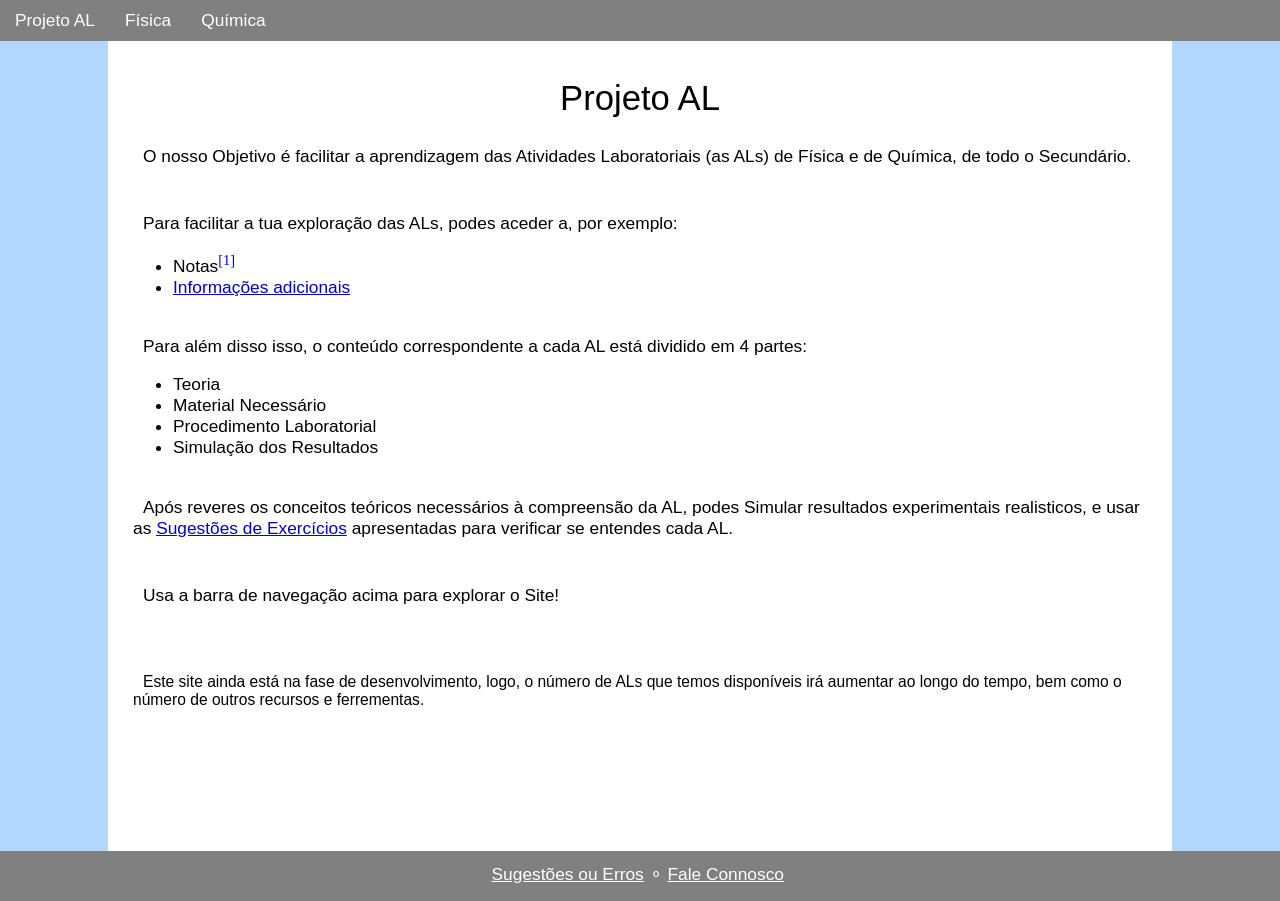
==== index.html @ 78594cc9 "Atualização da Página Inicial" ====
<!DOCTYPE html>
<html lang="pt">
<head>
    <meta charset="UTF-8">
    <meta name="viewport" content="width=device-width, initial-scale=1.0">
    <title>Projeto AL - Atividades Laboratoriais</title>
    
    <link rel="shortcut icon" href="Favicons/favicon.ico" type="image/x-icon">

    <link rel="icon" href="Favicons/favicon.png" sizes="32x32" type="image/png">
    
    <link rel="apple-touch-icon-precomposed" href="Favicons/apple-icon-152x152.png" type="image/png" sizes="152x152">
    <link rel="apple-touch-icon-precomposed" href="Favicons/apple-icon-120x120.png" type="image/png" sizes="120x120">
    
    <link rel="stylesheet" href="CSS/estilo.css">

    <script src="JS/w3-Html-Includes.js"></script>
    <script src="../../../JS/menu.js"></script>
    <script src="../../../JS/explicar.js"></script>
    
</head>
<body>
    <div incluir="Layout/navbar.html" class="header"></div>
    
    <main>
        <header>
            <h1>Projeto AL</h1>
        </header>
        
        <section>
            <div>
                <p>
                    O nosso Objetivo é facilitar a aprendizagem das Atividades
                    Laboratoriais (as ALs) de Física e de Química, de todo o
                    Secundário.
                </p>
            </div><br>
            <div>
                <p>
                    Para facilitar a tua exploração das ALs, podes aceder a, por
                    exemplo:
                </p>
                <ul>
                    <li>Notas<sup class="exp-contas" onclick="mostrarExpContas(1)">[1]</sup></li>
                    <p name="exp-contas" style="display: none;"><br><sup class="exp-contas" onclick="mostrarExpContas(1)">[1]</sup>Em
                        notas como estas irás veres pequenas explicações,
                        normalmente associadas aos cálculos ou deduções matemáticas.
                        Para a fechar clica de novo no [1].<br><br>
                    </p>
                    <li><span class="anchor" onclick="mostrarExtra('Informações-adicionais')">Informações adicionais</span></li>
                    <div id="Informações-adicionais" class="explicar" style="display: none;">
                        <button class="fechar" onclick="mostrarExtra('Informações-adicionais')">X</button>
                        <p>
                            Aqui vais encontrar Informações extra para te ajudar a
                            compreender uma determinada palavra, expressão,
                            instrumento de laboratório ou raciocínio científico.
                        </p><br>
                    </div>
                </ul><br>
                <p>
                    Para além disso isso, o conteúdo correspondente a cada
                    AL está dividido em 4 partes:
                </p>
                <ul>
                    <li>Teoria</li>
                    <li>Material Necessário</li>
                    <li>Procedimento Laboratorial</li>
                    <li>Simulação dos Resultados</li>
                </ul><br>
                <p>
                    Após reveres os conceitos teóricos necessários à compreensão
                    da AL, podes Simular resultados experimentais realisticos,
                    e usar as <span class="anchor" onclick="mostrarExtra('Sugestões-de-Exercícios')">Sugestões de Exercícios</span>
                    apresentadas para verificar se entendes cada AL.
                </p>
                <div id="Sugestões-de-Exercícios" class="explicar" style="display: none;">
                    <button class="fechar" onclick="mostrarExtra('Sugestões-de-Exercícios')">X</button>
                    <p>
                        Após te familiarizares com a interface da Simulação, podes
                        resolver os exercícos sugeridos.
                    </p>
                    <p>
                        Cada exercício irá indicar que valores podes usar para
                        chegar à sua resposta.
                    </p>
                    <p>
                        Os resultados aos exercícios estão sempre incluidos entre
                        os Resultados Experimentais apresentados.
                    </p><br>
                </div><br>
            </div>
            <div>
                <p>Usa a barra de navegação acima para explorar o Site!</p>
            </div><br><br>
            <div>
                <p class="nota">
                    Este site ainda está na fase de desenvolvimento, logo, o número de 
                    ALs que temos disponíveis irá aumentar ao longo do tempo, bem como
                    o número de outros recursos e ferrementas.
                </p>
            </div>
        </section>
    </main>

    <footer incluir='Layout/footer.html'></footer>

    <script>
        incluirHTML()
    </script>
</body>
</html>
---- CSS/estilo.css ----
body {
    background: rgba(0, 125, 255, 0.3);
    font-size: 13pt;
    font-family: "Trebuchet MS", Helvetica, sans-serif;
    /*font-family: "Comic Sans MS", cursive, sans-serif;*/
    margin: 0px;
}


header {
    text-align: center;
    padding-top: 5px;
}

@media not screen and (max-width: 600px) {
    main {
        background: white;
        margin-right: calc(10vw - (100vw - 100%) - 20px);
        margin-left: calc(10vw - 20px);
        padding: 10px 20px 10px 20px;
        width: 80vw;
        max-width: 1500px;
        min-height: calc(100vh - 10px - 10px - 40px - 50px);
    }
}
@media screen and (max-width: 600px) {
    main {
        background: white;
        margin: auto;
        padding: 10px 20px 10px 20px;
        width: 80%;
        min-height: calc(100vh - 10px - 10px - 40px - 50px);
    }
}

a {
    text-decoration: underline;
    color: rgb(0, 0, 200);
}
a:hover {
    text-decoration: none;
}


p {
    text-indent: 10px;
    margin-top: 0px;
    margin-bottom: 15px;
}



p.contas {
    line-height: 180%;
    font-size: 110%;
    text-indent: 0px;
    white-space: nowrap;
    font-family: serif;
}


u.simples {
    text-decoration: underline dotted gray;
}


i.ex {
    font-size: 90%;
}


h1 {
    font-weight: 500;
}

h1.disciplina {
    margin-bottom: 0px;
}


h2.ano {
    margin-top: 0px;
}


h3 {
    text-align: center;
}

h3.unidade {
    text-align: left;
    margin-top: 40px;
    margin-bottom: 15px;
}

hr.frac {
    margin: 0px;
}


.margin-auto {
    margin: auto;
}

.m0 {
    margin: 0px;
}
.m5-top {
    margin: 5px 0px 0px 0px;
}

.p0 {
    padding: 0px;
}

.nbsp {
    white-space: nowrap;
}

.linha-alta {
    line-height: 130%;
}

.grande {
    font-size: 120%;
}

.nota {
    font-size: 90%;
}

.pequeno {
    font-size: 80%;
}

.serif {
    font-family: serif;
    font-size: 110%;
}

span.invi {
    color: white;
}

span.anchor {
    text-decoration: underline;
    color: rgb(0, 0, 200);
}
span.anchor:hover {
    cursor: pointer;
    text-decoration: none;
}

span.contas {
    white-space: nowrap;
    font-family: serif;
}

sup {
    line-height: 0;
}

sup.exp-contas {
    text-decoration: none;
    font-family: serif;
    line-height: normal;
    color: rgb(0, 0, 200);
}
sup.exp-contas:hover {
    cursor: pointer;
    text-decoration: underline;
}

sup.sobre-sub {
    position: relative;
    right: 0.5em;
}

sup sup {
    font-size: 100%;
}

sub {
    line-height: 0;
}

sub sup {
    font-size: 100%;
}


canvas {
    margin: auto;
    z-index: -1;
}


div {
    padding: 5px;
    max-width: 100%;
}

div.tabela-container {
    padding: 0px;
}

div.graf-overflow {
    overflow-x: auto;
    overflow-y: hidden;
    width: 100%;
    padding: 0px;
}

div.graf-background {
    background-size: 100% 100%;
    padding: 0px;
    border-radius: 5px;
}

div.graf-container {
    margin: auto;
    padding: 0px;
    min-width: 600px;
    min-height: 300px;
    max-width: 1000px;
    max-height: 500px;
}

div.header {
    width: 100%;
    top: 0px;
    position: sticky;
    position: -webkit-sticky;
    margin: 0px;
    padding: 0px;
    z-index: 10;
}

div.lista-AL {
    margin-top: 50px;
    text-align: left;
}

div.centrada {
    width: fit-content;
    margin: auto;
    justify-content: center;
}

div.texto-centrado {
    width: 100%;
    justify-content: center;
    text-align: center;
}

div.flex-slider {
    display: flex;
    flex-flow: row wrap;
    justify-content: center;
    align-items: center;
    margin: 5px;
    padding: 0px;
}
div.flex-slider div {
    flex: 1 1 100px;
    margin: 5px;
    padding: 0px;
}
div.flex-slider div.label {
    flex: 1 1 0px;
}
div.flex-slider div.btn {
    flex: 1 1 100px;
    min-width: 100px;
}

div.flex {
    display: flex;
    flex-wrap: wrap;
    justify-content: center;
    align-items: center;
    margin: 5px;
    padding: 0px;
}
div.flex div {
    flex: 1 1 100px;
    margin: 5px;
    padding: 0px;
}

div.contas {
    overflow-x: auto;
    overflow-y: hidden;
    margin-top: 0px;
    margin-bottom: 5px;
    padding-top: 0px;
    padding-bottom: 0px;
    font-size: 110%;
    font-family: serif;
    white-space: nowrap;
    line-height: 180%;
    text-indent: 0px;
}
div.overflow {
    overflow-x: auto;
    margin: 0px;
    padding: 0px;
    white-space: nowrap;
}
div.explicar {
	display: none;
	height: 0;
    margin: 0px;
    padding: 0px 8px 0px 20px;
	overflow: hidden;
	transition: height 200ms ease-in-out;
}
div.explicar button {
    margin: 12px 0px 4px 0px;
}
div.explicar.is-visible {
	display: block;
	height: auto;
}
div.explicar p {
    text-indent: 10px;
    margin: 0px 0px 12px 0px;
}

div.frac {
    display: inline-block;
    position: relative;
    margin: 2px 0px 4px 0px;
    padding: 0px;
    vertical-align: middle;
    letter-spacing: 0.001em;
    text-align: center;
}
div.frac > span {
    display: block;
    padding: 0 0.1em 0 0.1em;
    line-height: 130%;
    font-size: 90%;
}
div.frac span.denom {
    border-top: thin solid black;
}



form {
    font-size: 110%;
}

form select {
    font-size: 80%;
}

form textarea {
    width: 40%;
    min-width: 220px;
    height: 80px;
}



table {
    padding: 0px;
    border-collapse: collapse;
}

table.centrada {
    margin: auto;
    width: fit-content;
}

table.explicar {
    font-size: 80%;
    text-indent: 0px;
    margin-top: 10px;
}
table.explicar tr {
    border-bottom: 1px solid lightgray;
}
table.explicar tr td {
    padding: 1px 4px 0px 2px;
}
table.explicar tr td:first-child {
    font-family: serif;
}

table.resultados {
    width: 100%;
    margin: auto;
    padding: 0px;
}
table.resultados tr.vars {
    font-weight: bold;
}
table.resultados tr.vars td {
    text-align: center;
}
table.resultados tr {
    border-bottom: 2px solid lightgray;
}
table.resultados tr td {
    padding: 10px;
    border-right: 2px solid lightgray;
    text-align: center;
}
table.resultados tr td:last-child{
    border-right: 0px;
}



tr.menu td {
    padding: 10px 15px 0px 15px;
    border-bottom: 1px solid #ddd;
}
tr.menu td:hover {
    cursor: pointer;
}


td p {
    height: 10px;
    margin: 0px;
}


input.slider {
    height: 100%;
    width: 30vw;
    margin: 0px;
    outline: none;
    -webkit-transition: .2s;
    transition: opacity .2s;
}
input.slider:hover{
    opacity: 100%;
}
input.slider::-webkit-slider-thumb {
    cursor: pointer;
}
input.slider::-moz-range-thumb {
    cursor: pointer;
}


button {
    outline: none;
}
button:hover {
    cursor: pointer;
}
button::-moz-focus-inner {
    border: 0;
}

button.escolha {
    font-size: 12pt;
    color: white;
    width: 100%;
    margin: 2px 0px 2px 0px;
    padding: 5px 20px 5px 20px;
    background-color: rgba(50, 140, 255, 0.7);
    border-radius: 10px;
    border-color: rgba(0, 120, 255, 0.5);
    transition: background-color 0.2s;
}
button.escolha:hover {
    background-color: rgba(0, 120, 255, 1);
}

button.escolha-atual {
    font-size: 12pt;
    color: white;
    width: 100%;
    margin: 2px 0px 2px 0px;
    padding: 5px 20px 5px 20px;
    background-color: rgba(50, 140, 255, 1);
    border-radius: 10px;
    border-color: rgba(0, 120, 255, 0.5);
}

button.submit {
    font-size: 12pt;
    color: white;
    width: fit-content;
    max-width: 70vw;
    margin: 15px 0px 0px 5px;
    padding: 5px 12px 5px 12px;
    background-color: rgba(50, 140, 255, 0.7);
    border-radius: 10px;
    border-color: rgba(0, 120, 255, 0.5);
    transition: background-color 0.2s;
}
button.submit:hover {
    background-color: rgba(0, 120, 255, 1);
}

button.fechar {
    color: black;
    font-weight: bolder;
    width: 26px;
    height: 26px;
    margin: 0px;
    padding: 0px;
    background-color: rgba(0, 0, 0, 0.05);
    border: 2px solid black;
    border-radius: 50%;
    transition: background-color 0.2s;
}
button.fechar:hover {
    color: white;
    background-color: rgba(0, 0, 0, 0.5);
}


ul.navbar {
    list-style-type: none;
    margin: 0px;
    padding: 0px;
    overflow: hidden;
    background-color: rgb(128, 128, 128);
}
ul.navbar li {
    display: inline-block;
    color: white;
    text-align: center;
    margin: 0px;
    padding: 10px 0px 10px 0px;
    transition: background-color 0.2s;
}
ul.navbar li:hover {
    background-color: rgb(96, 96, 96);
}
ul.navbar li a {
    color: white;
    padding: 10px 15px;
    text-decoration: none;
}

ul.menu {
    margin: auto;
    padding: 0px;
    width: fit-content;
    list-style: none;
    border-bottom: 1px solid #ddd;
}
ul.menu li {
    padding: 10px 15px 0px 15px;
    display: inline-block;
}
ul.menu li:hover {
    cursor: pointer;
}

ul.material {
    display: table;
    margin: auto;
    padding: 0px;
    text-align: left;
    list-style-position: inside;
}

ul.teoria li {
    margin-bottom: 8px;
}


ol li {
    margin-top: 5px;
}

ol.procedimento {
    line-height: 120%;
}
ol.procedimento li {
    margin-top: 10px;
}


img {
    max-width: 100%;
    min-width: 50px;
    height: auto;
}
img#Rampa-F10-AL11 {
    min-width: 100px;
}
img#Queda-e-Ressalto-F10-AL12 {
    min-width: 250px;
}
img#Osci-explicado-F11-AL21 {
    display: block;
    margin: auto;
    min-width: 300px;
    border-radius: 5px;
}
img#Periodo-explicado-F11-AL21 {
    display: block;
    margin: auto;
    min-width: 300px;
    border-radius: 5px;
}


footer {
    width: 100%;
    max-width: 100vw;
    height: 50px;
    text-align: center;
    margin-top: 0px;
    padding: 0px;
    color: white;
    overflow-x: auto;
    overflow-y: hidden;
    white-space: nowrap;
    background-color: rgb(128, 128, 128);
}
footer p {
    min-width: fit-content;
    margin: 0px;
    padding: 13px 0px 13px calc(100vw - 100%);
}
footer a {
    color: white;
}
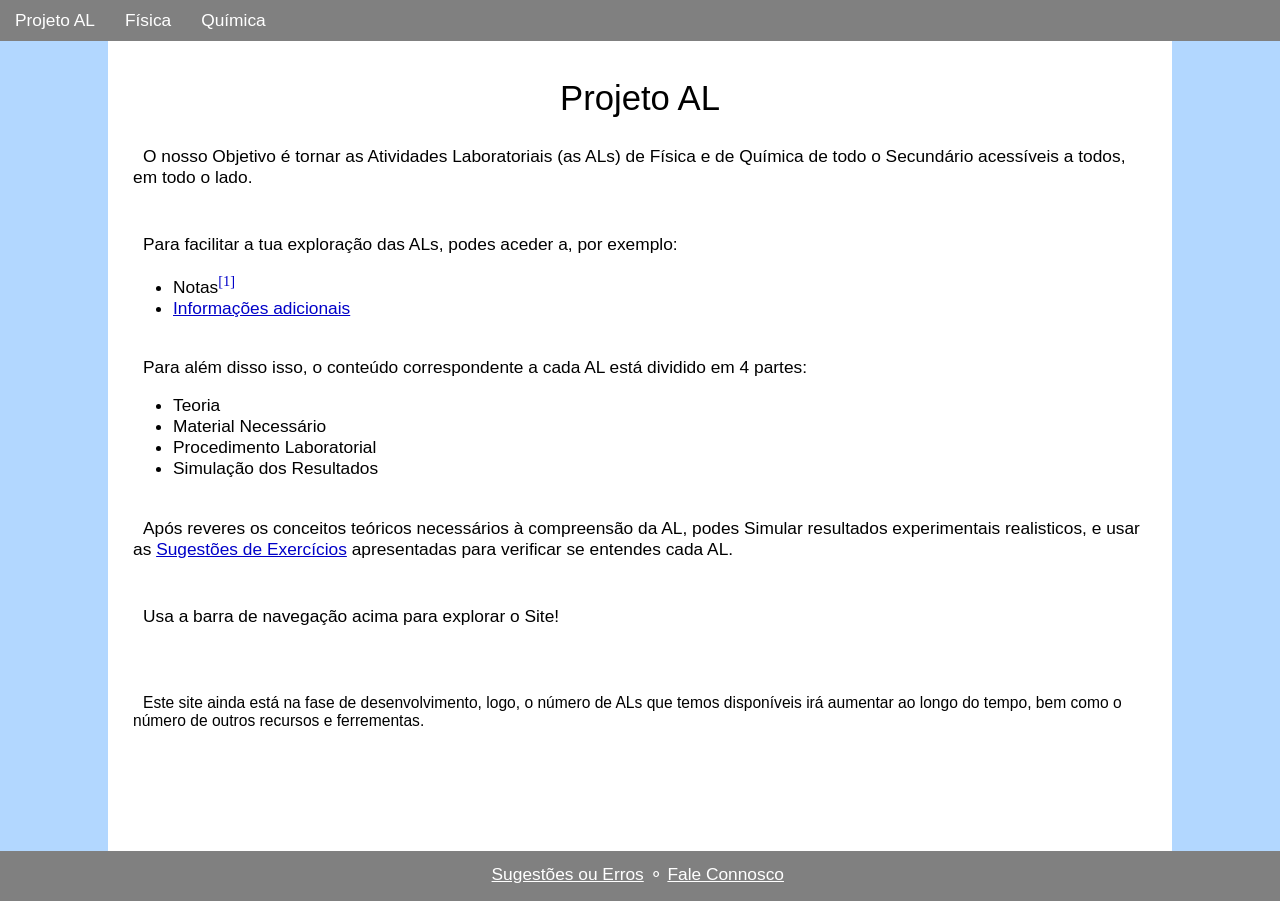
==== commit 8d8cf372: "Atualização da Página Inicial" ====
--- a/index.html
+++ b/index.html
@@ -30,9 +30,9 @@
         <section>
             <div>
                 <p>
-                    O nosso Objetivo é facilitar a aprendizagem das Atividades
-                    Laboratoriais (as ALs) de Física e de Química, de todo o
-                    Secundário.
+                    O nosso Objetivo é tornar as Atividades Laboratoriais
+                    (as ALs) de Física e de Química de todo o Secundário
+                    acessíveis a todos, em todo o lado.
                 </p>
             </div><br>
             <div>
@@ -43,8 +43,8 @@
                 <ul>
                     <li>Notas<sup class="exp-contas" onclick="mostrarExpContas(1)">[1]</sup></li>
                     <p name="exp-contas" style="display: none;"><br><sup class="exp-contas" onclick="mostrarExpContas(1)">[1]</sup>Em
-                        notas como estas irás veres pequenas explicações,
-                        normalmente associadas aos cálculos ou deduções matemáticas.
+                        notas como estas irás ver explicações,
+                        associadas aos cálculos ou deduções matemáticas.
                         Para a fechar clica de novo no [1].<br><br>
                     </p>
                     <li><span class="anchor" onclick="mostrarExtra('Informações-adicionais')">Informações adicionais</span></li>
--- a/CSS/estilo.css
+++ b/CSS/estilo.css
@@ -102,6 +102,10 @@
     margin: auto;
 }
 
+.mw-140 {
+    min-width: 140px !important;
+}
+
 .m0 {
     margin: 0px;
 }
@@ -124,6 +128,7 @@
 .grande {
     font-size: 120%;
 }
+
 
 .nota {
     font-size: 90%;
@@ -136,6 +141,10 @@
 .serif {
     font-family: serif;
     font-size: 110%;
+}
+.serif100 {
+    font-family: serif;
+    font-size: 95%;
 }
 
 span.invi {
@@ -292,7 +301,7 @@
     overflow-x: auto;
     overflow-y: hidden;
     margin-top: 0px;
-    margin-bottom: 5px;
+    margin-bottom: 10px;
     padding-top: 0px;
     padding-bottom: 0px;
     font-size: 110%;
@@ -605,6 +614,12 @@
     min-width: 300px;
     border-radius: 5px;
 }
+img#TP-Exame {
+    display: block;
+    margin: auto;
+    min-width: 400px;
+    border-radius: 5px;
+}
 
 
 footer {
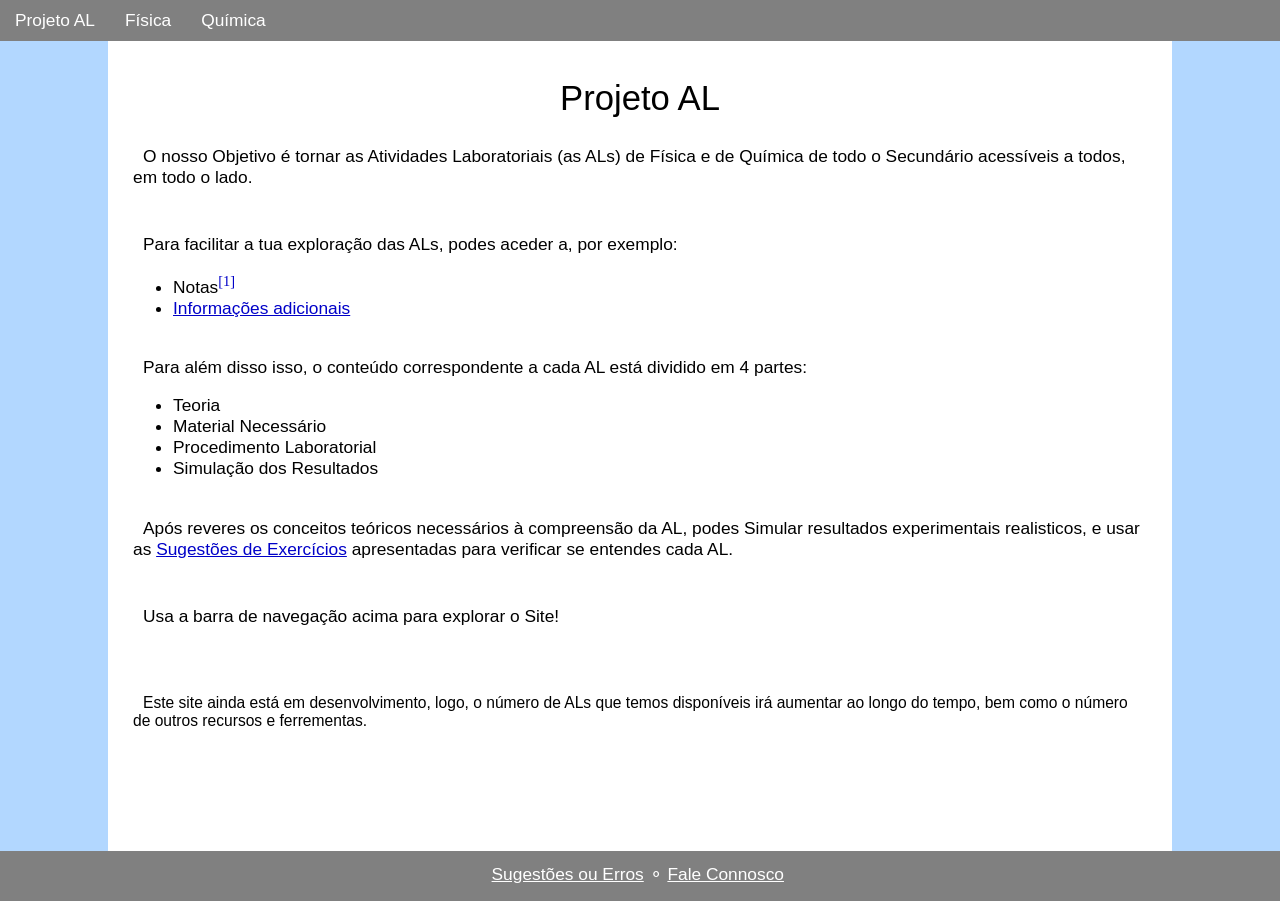
==== commit 7672dc03: "Nota para utilizadores com ecrãs pequenos" ====
--- a/index.html
+++ b/index.html
@@ -89,14 +89,23 @@
                     </p><br>
                 </div><br>
             </div>
+            <div class="mobile-only">
+                <p>
+                    Como estás num dispositivo com um ecrã pequeno, podes arrastar
+                    da direita para a esquerda as fórmula que saem fora do ecrã:
+                </p>
+                <div class="contas">
+                    20! &equals; 20 &times; 19 &times; 18 &times; 17 &times; 16 &times; 15 &times; 14 &times; 13 &times; 12 &times; 11 &times; 10 &times; 9 &times; 8 &times; 7 &times; 6 &times; 5 &times; 4 &times; 3 &times; 2 &times; 1
+                </div><br>
+            </div>
             <div>
                 <p>Usa a barra de navegação acima para explorar o Site!</p>
             </div><br><br>
             <div>
                 <p class="nota">
-                    Este site ainda está na fase de desenvolvimento, logo, o número de 
-                    ALs que temos disponíveis irá aumentar ao longo do tempo, bem como
-                    o número de outros recursos e ferrementas.
+                    Este site ainda está em desenvolvimento, logo, o número de 
+                    ALs que temos disponíveis irá aumentar ao longo do tempo,
+                    bem como o número de outros recursos e ferrementas.
                 </p>
             </div>
         </section>
--- a/CSS/estilo.css
+++ b/CSS/estilo.css
@@ -22,6 +22,9 @@
         max-width: 1500px;
         min-height: calc(100vh - 10px - 10px - 40px - 50px);
     }
+    div.mobile-only {
+        display: none;
+    }
 }
 @media screen and (max-width: 600px) {
     main {
@@ -30,6 +33,9 @@
         padding: 10px 20px 10px 20px;
         width: 80%;
         min-height: calc(100vh - 10px - 10px - 40px - 50px);
+    }
+    div.mobile-only {
+        display: initial;
     }
 }
 
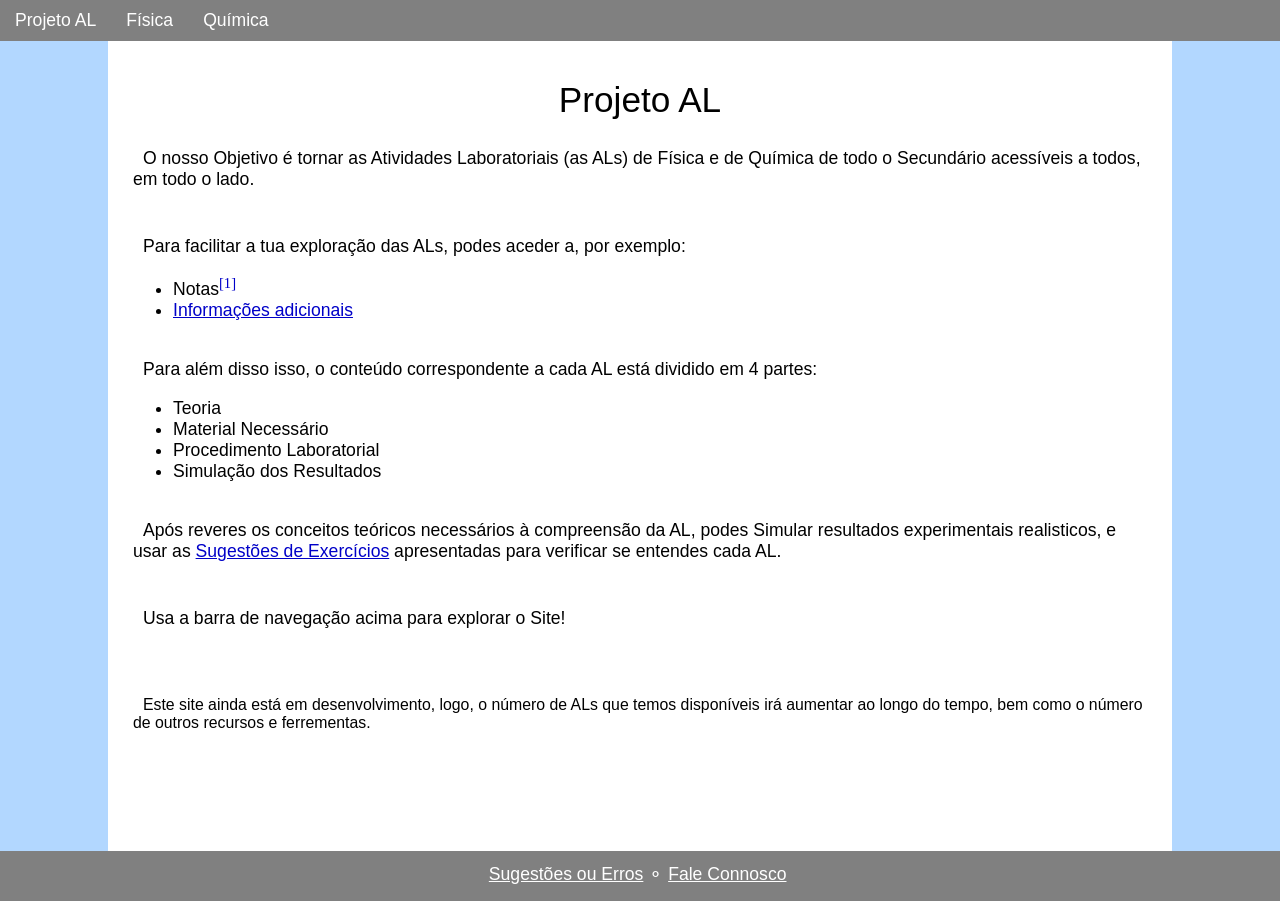
==== commit a058af0c: "Adição de um butão para voltar para o topo em Mobile" ====
--- a/index.html
+++ b/index.html
@@ -109,6 +109,8 @@
                 </p>
             </div>
         </section>
+        
+        <button id="para-o-topo" onclick="paraOTopo()">^</button>
     </main>
 
     <footer incluir='Layout/footer.html'></footer>
@@ -116,5 +118,6 @@
     <script>
         incluirHTML()
     </script>
+    <script src="../JS/para-o-topo.js"></script>
 </body>
 </html>
--- a/CSS/estilo.css
+++ b/CSS/estilo.css
@@ -1,7 +1,11 @@
+html {
+    scroll-behavior: smooth;
+}
+
 body {
     background: rgba(0, 125, 255, 0.3);
-    font-size: 13pt;
-    font-family: "Trebuchet MS", Helvetica, sans-serif;
+    font-size: 13.2pt;
+    font-family: 'Trebuchet MS', Helvetica, Arial, sans-serif;
     /*font-family: "Comic Sans MS", cursive, sans-serif;*/
     margin: 0px;
 }
@@ -99,43 +103,53 @@
     margin-bottom: 15px;
 }
 
+
 hr.frac {
     margin: 0px;
 }
 
 
+.maxw-fc {
+    max-width: fit-content;
+}
+
+.minw-140 {
+    min-width: 140px !important;
+}
+
+
 .margin-auto {
     margin: auto;
 }
 
-.mw-140 {
-    min-width: 140px !important;
-}
-
 .m0 {
     margin: 0px;
 }
+
 .m5-top {
     margin: 5px 0px 0px 0px;
 }
 
+
 .p0 {
     padding: 0px;
 }
+
 
 .nbsp {
     white-space: nowrap;
 }
 
+
 .linha-alta {
     line-height: 130%;
 }
 
+
 .grande {
     font-size: 120%;
 }
 
-
 .nota {
     font-size: 90%;
 }
@@ -143,6 +157,7 @@
 .pequeno {
     font-size: 80%;
 }
+
 
 .serif {
     font-family: serif;
@@ -152,6 +167,7 @@
     font-family: serif;
     font-size: 95%;
 }
+
 
 span.invi {
     color: white;
@@ -266,6 +282,20 @@
     width: 100%;
     justify-content: center;
     text-align: center;
+}
+
+div.flex {
+    display: flex;
+    flex-wrap: wrap;
+    justify-content: center;
+    align-items: center;
+    margin: 5px;
+    padding: 0px;
+}
+div.flex div {
+    flex: 1 1 100px;
+    margin: 5px;
+    padding: 0px;
 }
 
 div.flex-slider {
@@ -288,19 +318,15 @@
     flex: 1 1 100px;
     min-width: 100px;
 }
-
-div.flex {
-    display: flex;
-    flex-wrap: wrap;
-    justify-content: center;
-    align-items: center;
-    margin: 5px;
-    padding: 0px;
-}
-div.flex div {
-    flex: 1 1 100px;
-    margin: 5px;
-    padding: 0px;
+div.flex-slider div.small-btns {
+    flex: 1 1 0px;
+    min-width: 200px;
+}
+
+div.small-btns button {
+    width: fit-content;
+    padding: 4px 10px 4px 10px;
+    transition: background-color 0.2s;
 }
 
 div.contas {
@@ -463,6 +489,12 @@
 }
 
 
+select:hover {
+    border-color: transparent transparent #fff transparent;
+    top: 7px;
+}
+
+
 button {
     outline: none;
 }
@@ -479,7 +511,7 @@
     width: 100%;
     margin: 2px 0px 2px 0px;
     padding: 5px 20px 5px 20px;
-    background-color: rgba(50, 140, 255, 0.7);
+    background-color: rgba(50, 140, 255, 0.6);
     border-radius: 10px;
     border-color: rgba(0, 120, 255, 0.5);
     transition: background-color 0.2s;
@@ -506,7 +538,7 @@
     max-width: 70vw;
     margin: 15px 0px 0px 5px;
     padding: 5px 12px 5px 12px;
-    background-color: rgba(50, 140, 255, 0.7);
+    background-color: rgba(50, 140, 255, 0.8);
     border-radius: 10px;
     border-color: rgba(0, 120, 255, 0.5);
     transition: background-color 0.2s;
@@ -532,6 +564,26 @@
     background-color: rgba(0, 0, 0, 0.5);
 }
 
+button#para-o-topo {
+    display: none;
+    position: fixed;
+    font-size: 20px;
+    color: white;
+    height: fit-content;
+    padding: 14px;
+    right: 20px;
+    bottom: 20px;
+    z-index: 10;
+    border: none;
+    border-radius: 10px;
+    outline: none;
+    background-color: rgba(50, 140, 255, 0.5);
+    transition: background-color 0.2s;
+}
+button#para-o-topo:hover {
+    background-color: rgba(0, 120, 255, 1);
+}
+
 
 ul.navbar {
     list-style-type: none;
@@ -587,6 +639,10 @@
 
 ol li {
     margin-top: 5px;
+}
+
+ol.junto li {
+    margin-top: 0px;
 }
 
 ol.procedimento {
@@ -618,6 +674,18 @@
     display: block;
     margin: auto;
     min-width: 300px;
+    border-radius: 5px;
+}
+img#Oxidantes-Q11-AL22 {
+    display: block;
+    margin: auto;
+    min-width: 200px;
+    border-radius: 5px;
+}
+img#Redutores-Q11-AL22 {
+    display: block;
+    margin: auto;
+    min-width: 200px;
     border-radius: 5px;
 }
 img#TP-Exame {
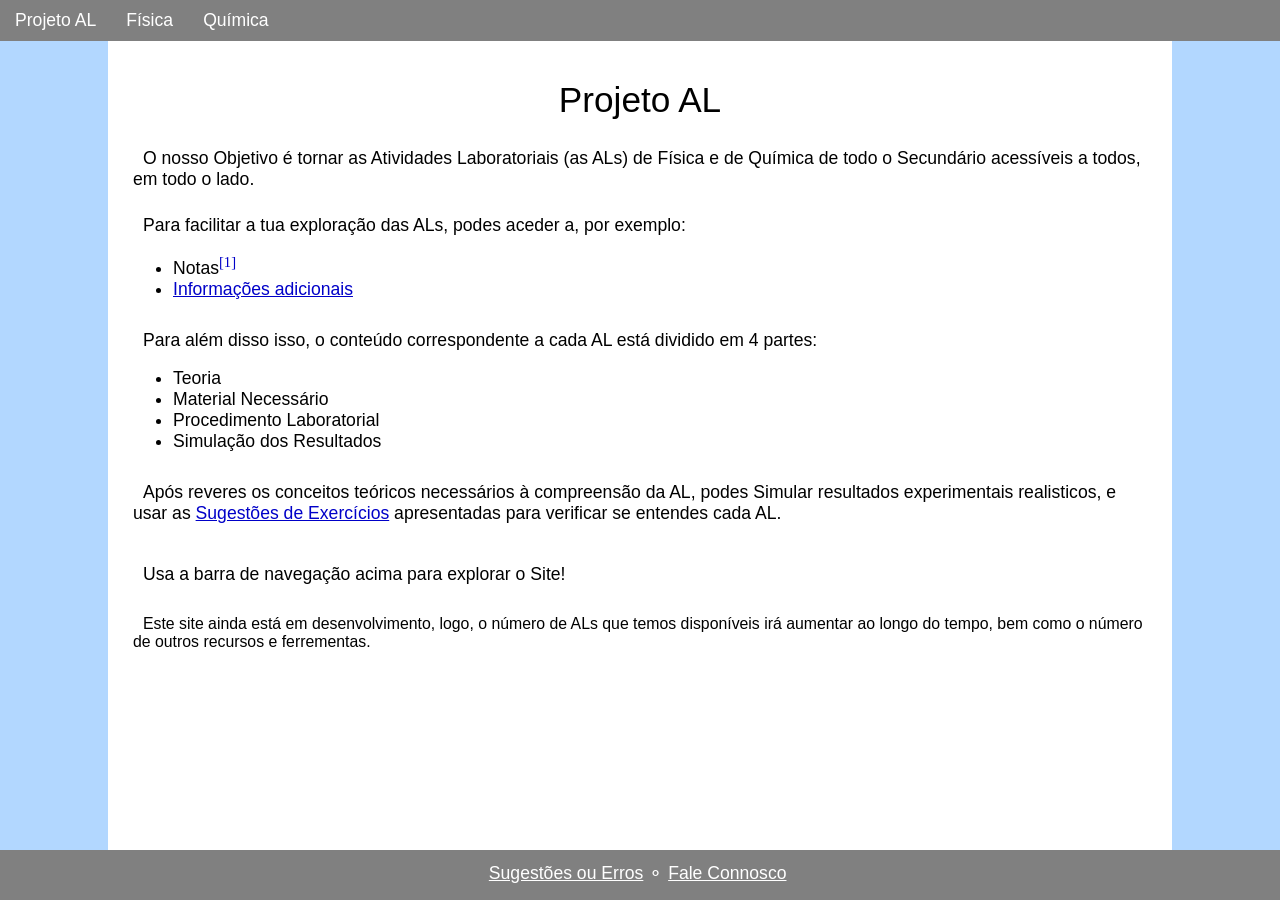
==== commit f1973fde: "Aumento da Semântica do HTML Por exemplo: + Trocar <b> por <strong> + Trocar <i> por <em> + Trocar <" ====
--- a/index.html
+++ b/index.html
@@ -1,5 +1,5 @@
 <!DOCTYPE html>
-<html lang="pt">
+<html lang="pt-PT">
 <head>
     <meta charset="UTF-8">
     <meta name="viewport" content="width=device-width, initial-scale=1.0">
@@ -30,64 +30,47 @@
         <section>
             <div>
                 <p>
-                    O nosso Objetivo é tornar as Atividades Laboratoriais
-                    (as ALs) de Física e de Química de todo o Secundário
-                    acessíveis a todos, em todo o lado.
+                    O nosso Objetivo é tornar as Atividades Laboratoriais (as ALs) de Física e de Química de todo o Secundário acessíveis a todos, em todo o lado.
                 </p>
-            </div><br>
-            <div>
+            </div>
+            <div class="m0">
                 <p>
-                    Para facilitar a tua exploração das ALs, podes aceder a, por
-                    exemplo:
+                    Para facilitar a tua exploração das ALs, podes aceder a, por exemplo:
                 </p>
-                <ul>
+                <ul class="m30-bot">
                     <li>Notas<sup class="exp-contas" onclick="mostrarExpContas(1)">[1]</sup></li>
-                    <p name="exp-contas" style="display: none;"><br><sup class="exp-contas" onclick="mostrarExpContas(1)">[1]</sup>Em
-                        notas como estas irás ver explicações,
-                        associadas aos cálculos ou deduções matemáticas.
-                        Para a fechar clica de novo no [1].<br><br>
-                    </p>
+                    <p class="exp-contas" name="exp-contas" style="display: none;"><br><sup class="exp-contas" onclick="mostrarExpContas(1)">[1]</sup>Em notas como estas irás ver explicações, associadas aos cálculos ou deduções matemáticas. Para a fechar clica de novo no [1].</p>
                     <li><span class="anchor" onclick="mostrarExtra('Informações-adicionais')">Informações adicionais</span></li>
-                    <div id="Informações-adicionais" class="explicar" style="display: none;">
-                        <button class="fechar" onclick="mostrarExtra('Informações-adicionais')">X</button>
+                    <div id="Informações-adicionais" class="explicar" style="display: none;"><button class="fechar" onclick="mostrarExtra('Informações-adicionais')">X</button>
                         <p>
-                            Aqui vais encontrar Informações extra para te ajudar a
-                            compreender uma determinada palavra, expressão,
-                            instrumento de laboratório ou raciocínio científico.
-                        </p><br>
+                            Aqui vais encontrar Informações extra para te ajudar a compreender uma determinada palavra, expressão, instrumento de laboratório ou raciocínio científico.
+                        </p>
                     </div>
-                </ul><br>
+                </ul>
                 <p>
-                    Para além disso isso, o conteúdo correspondente a cada
-                    AL está dividido em 4 partes:
+                    Para além disso isso, o conteúdo correspondente a cada AL está dividido em 4 partes:
                 </p>
-                <ul>
+                <ul class="m30-bot">
                     <li>Teoria</li>
                     <li>Material Necessário</li>
                     <li>Procedimento Laboratorial</li>
                     <li>Simulação dos Resultados</li>
-                </ul><br>
+                </ul>
                 <p>
-                    Após reveres os conceitos teóricos necessários à compreensão
-                    da AL, podes Simular resultados experimentais realisticos,
-                    e usar as <span class="anchor" onclick="mostrarExtra('Sugestões-de-Exercícios')">Sugestões de Exercícios</span>
-                    apresentadas para verificar se entendes cada AL.
+                    Após reveres os conceitos teóricos necessários à compreensão da AL, podes Simular resultados experimentais realisticos, e usar as <span class="anchor" onclick="mostrarExtra('Sugestões-de-Exercícios')">Sugestões de Exercícios</span> apresentadas para verificar se entendes cada AL.
                 </p>
                 <div id="Sugestões-de-Exercícios" class="explicar" style="display: none;">
                     <button class="fechar" onclick="mostrarExtra('Sugestões-de-Exercícios')">X</button>
                     <p>
-                        Após te familiarizares com a interface da Simulação, podes
-                        resolver os exercícos sugeridos.
+                        Após te familiarizares com a interface da Simulação, podes resolver os exercícos sugeridos.
                     </p>
                     <p>
-                        Cada exercício irá indicar que valores podes usar para
-                        chegar à sua resposta.
+                        Cada exercício irá indicar que valores podes usar para chegar à sua resposta.
                     </p>
                     <p>
-                        Os resultados aos exercícios estão sempre incluidos entre
-                        os Resultados Experimentais apresentados.
-                    </p><br>
-                </div><br>
+                        Os resultados aos exercícios estão sempre incluidos entre os Resultados Experimentais apresentados.
+                    </p>
+                </div>
             </div>
             <div class="mobile-only">
                 <p>
@@ -96,21 +79,17 @@
                 </p>
                 <div class="contas">
                     20! &equals; 20 &times; 19 &times; 18 &times; 17 &times; 16 &times; 15 &times; 14 &times; 13 &times; 12 &times; 11 &times; 10 &times; 9 &times; 8 &times; 7 &times; 6 &times; 5 &times; 4 &times; 3 &times; 2 &times; 1
-                </div><br>
+                </div>
             </div>
-            <div>
-                <p>Usa a barra de navegação acima para explorar o Site!</p>
-            </div><br><br>
-            <div>
+            <div class="m15">
+                <p class="m30-bot">Usa a barra de navegação acima para explorar o Site!</p>
                 <p class="nota">
-                    Este site ainda está em desenvolvimento, logo, o número de 
-                    ALs que temos disponíveis irá aumentar ao longo do tempo,
-                    bem como o número de outros recursos e ferrementas.
+                    Este site ainda está em desenvolvimento, logo, o número de ALs que temos disponíveis irá aumentar ao longo do tempo, bem como o número de outros recursos e ferrementas.
                 </p>
             </div>
         </section>
         
-        <button id="para-o-topo" onclick="paraOTopo()">^</button>
+        <button id="para-o-topo" onclick="paraOTopo()">&uparrow;</button>
     </main>
 
     <footer incluir='Layout/footer.html'></footer>
@@ -118,6 +97,6 @@
     <script>
         incluirHTML()
     </script>
-    <script src="../JS/para-o-topo.js"></script>
+    <script src="JS/para-o-topo.js"></script>
 </body>
 </html>
--- a/CSS/estilo.css
+++ b/CSS/estilo.css
@@ -1,9 +1,16 @@
+:root {
+    --background-color: rgba(0, 125, 255, 0.3);
+    --button-light-blue: rgba(0, 120, 255, 0.5);
+    --button-dark-blue: rgba(0, 120, 255, 1);
+}
+
+
 html {
     scroll-behavior: smooth;
 }
 
 body {
-    background: rgba(0, 125, 255, 0.3);
+    background: var(--background-color);
     font-size: 13.2pt;
     font-family: 'Trebuchet MS', Helvetica, Arial, sans-serif;
     /*font-family: "Comic Sans MS", cursive, sans-serif;*/
@@ -19,12 +26,11 @@
 @media not screen and (max-width: 600px) {
     main {
         background: white;
-        margin-right: calc(10vw - (100vw - 100%) - 20px);
-        margin-left: calc(10vw - 20px);
+        margin: auto;
         padding: 10px 20px 10px 20px;
-        width: 80vw;
+        width: 80%;
         max-width: 1500px;
-        min-height: calc(100vh - 10px - 10px - 40px - 50px);
+        min-height: calc(100vh - 10px - 10px - 40px - 50px - 1px);
     }
     div.mobile-only {
         display: none;
@@ -36,13 +42,124 @@
         margin: auto;
         padding: 10px 20px 10px 20px;
         width: 80%;
-        min-height: calc(100vh - 10px - 10px - 40px - 50px);
+        min-height: calc(100vh - 10px - 10px - 40px - 50px - 1px);
     }
     div.mobile-only {
         display: initial;
     }
 }
 
+
+.maxw-fc {
+    max-width: fit-content;
+}
+
+.minw-140 {
+    min-width: 140px !important;
+}
+.minw-180 {
+    min-width: 180px !important;
+}
+.minw-260 {
+    min-width: 260px !important;
+}
+
+
+.margin-auto {
+    margin: auto;
+}
+
+.m0 {
+    margin: 0px;
+}
+
+.m5 {
+    margin-top: 5px !important;
+    margin-bottom: 5px !important;
+}
+.m15 {
+    margin-top: 15px !important;
+    margin-bottom: 15px !important;
+}
+.m30 {
+    margin-top: 30px !important;
+    margin-bottom: 30px !important;
+}
+.m45 {
+    margin-top: 45px !important;
+    margin-bottom: 45px !important;
+}
+
+.m5-top {
+    margin-top: 5px !important;
+}
+.m15-top {
+    margin-top: 15px !important;
+}
+.m30-top {
+    margin-top: 30px !important;
+}
+.m45-top {
+    margin-top: 45px !important;
+}
+
+.m5-bot {
+    margin-bottom: 5px !important;
+}
+.m15-bot {
+    margin-bottom: 15px !important;
+}
+.m30-bot {
+    margin-bottom: 30px !important;
+}
+.m45-bot {
+    margin-bottom: 45px !important;
+}
+
+
+.p0 {
+    padding: 0px;
+}
+.p-sub {
+    padding-bottom: 2px !important;
+}
+
+
+.nbsp {
+    white-space: nowrap;
+}
+
+
+.linha-alta {
+    line-height: 130%;
+}
+
+
+.grande {
+    font-size: 120%;
+}
+
+.nota {
+    font-size: 90%;
+}
+
+.pequeno {
+    font-size: 80%;
+}
+
+
+.serif {
+    font-family: serif;
+    font-size: 110%;
+    white-space: nowrap;
+}
+.serif100 {
+    font-family: serif;
+    font-size: 95%;
+    white-space: nowrap;
+}
+
+
 a {
     text-decoration: underline;
     color: rgb(0, 0, 200);
@@ -58,7 +175,10 @@
     margin-bottom: 15px;
 }
 
-
+p.exp-contas, div.exp-contas {
+    margin: 25px 0px 40px 0px;
+    padding: 0px;
+}
 
 p.contas {
     line-height: 180%;
@@ -69,13 +189,19 @@
 }
 
 
-u.simples {
+mark.simples {
+    background-color: white;
     text-decoration: underline dotted gray;
 }
 
-
-i.ex {
-    font-size: 90%;
+mark.normal {
+    background-color: white;
+    text-decoration: underline solid black;
+}
+
+
+em.ex {
+    font-size: 95%;
 }
 
 
@@ -87,14 +213,25 @@
     margin-bottom: 0px;
 }
 
+h2.contactos {
+    margin: 40px 0px 10px 0px;
+    font-size: 1.3em;
+}
 
 h2.ano {
     margin-top: 0px;
 }
 
-
-h3 {
+h2.topico {
     text-align: center;
+    font-size: 1.25em;
+    margin-top: 50px;
+}
+
+
+h3.sub-topico {
+    font-size: 1.08em;
+    margin: 35px 0px 10px 0px;
 }
 
 h3.unidade {
@@ -103,69 +240,8 @@
     margin-bottom: 15px;
 }
 
-
 hr.frac {
     margin: 0px;
-}
-
-
-.maxw-fc {
-    max-width: fit-content;
-}
-
-.minw-140 {
-    min-width: 140px !important;
-}
-
-
-.margin-auto {
-    margin: auto;
-}
-
-.m0 {
-    margin: 0px;
-}
-
-.m5-top {
-    margin: 5px 0px 0px 0px;
-}
-
-
-.p0 {
-    padding: 0px;
-}
-
-
-.nbsp {
-    white-space: nowrap;
-}
-
-
-.linha-alta {
-    line-height: 130%;
-}
-
-
-.grande {
-    font-size: 120%;
-}
-
-.nota {
-    font-size: 90%;
-}
-
-.pequeno {
-    font-size: 80%;
-}
-
-
-.serif {
-    font-family: serif;
-    font-size: 110%;
-}
-.serif100 {
-    font-family: serif;
-    font-size: 95%;
 }
 
 
@@ -187,8 +263,9 @@
     font-family: serif;
 }
 
-sup {
-    line-height: 0;
+span.sqrt {
+    border-top: 1px solid black;
+    padding-top: 1.5px;
 }
 
 sup.exp-contas {
@@ -231,6 +308,10 @@
     max-width: 100%;
 }
 
+div#div-teoria, div#div-material, div#div-procedimento, div#div-resultados {
+    padding: 0px;
+}
+
 div.tabela-container {
     padding: 0px;
 }
@@ -239,6 +320,7 @@
     overflow-x: auto;
     overflow-y: hidden;
     width: 100%;
+    margin: 0px 0px 20px 0px;
     padding: 0px;
 }
 
@@ -354,7 +436,7 @@
     margin: 0px;
     padding: 0px 8px 0px 20px;
 	overflow: hidden;
-	transition: height 200ms ease-in-out;
+	transition: height 350ms ease;
 }
 div.explicar button {
     margin: 12px 0px 4px 0px;
@@ -416,9 +498,10 @@
 }
 
 table.explicar {
-    font-size: 80%;
+    font-size: 85%;
     text-indent: 0px;
-    margin-top: 10px;
+    margin-top: 20px;
+    margin-bottom: 40px;
 }
 table.explicar tr {
     border-bottom: 1px solid lightgray;
@@ -513,11 +596,11 @@
     padding: 5px 20px 5px 20px;
     background-color: rgba(50, 140, 255, 0.6);
     border-radius: 10px;
-    border-color: rgba(0, 120, 255, 0.5);
+    border-color: var(--button-light-blue);
     transition: background-color 0.2s;
 }
 button.escolha:hover {
-    background-color: rgba(0, 120, 255, 1);
+    background-color: var(--button-dark-blue);
 }
 
 button.escolha-atual {
@@ -528,7 +611,7 @@
     padding: 5px 20px 5px 20px;
     background-color: rgba(50, 140, 255, 1);
     border-radius: 10px;
-    border-color: rgba(0, 120, 255, 0.5);
+    border-color: var(--button-light-blue);
 }
 
 button.submit {
@@ -540,11 +623,11 @@
     padding: 5px 12px 5px 12px;
     background-color: rgba(50, 140, 255, 0.8);
     border-radius: 10px;
-    border-color: rgba(0, 120, 255, 0.5);
+    border-color: var(--button-light-blue);
     transition: background-color 0.2s;
 }
 button.submit:hover {
-    background-color: rgba(0, 120, 255, 1);
+    background-color: var(--button-dark-blue);
 }
 
 button.fechar {
@@ -568,20 +651,21 @@
     display: none;
     position: fixed;
     font-size: 20px;
+    font-weight: bold;
     color: white;
     height: fit-content;
-    padding: 14px;
+    padding: 8px 15px 12px 15px;
     right: 20px;
     bottom: 20px;
     z-index: 10;
     border: none;
     border-radius: 10px;
     outline: none;
-    background-color: rgba(50, 140, 255, 0.5);
+    background-color: rgba(50, 140, 255, 0.6);
     transition: background-color 0.2s;
 }
 button#para-o-topo:hover {
-    background-color: rgba(0, 120, 255, 1);
+    background-color: var(--button-dark-blue);
 }
 
 
@@ -650,6 +734,14 @@
 }
 ol.procedimento li {
     margin-top: 10px;
+}
+
+dl dt {
+    display: inline;
+}
+dl dd {
+    display: inline;
+    margin-inline-start: 0px;
 }
 
 
@@ -664,29 +756,27 @@
 img#Queda-e-Ressalto-F10-AL12 {
     min-width: 250px;
 }
-img#Osci-explicado-F11-AL21 {
+img#Osci-explicado-F11-AL21, img#Periodo-explicado-F11-AL21 {
     display: block;
     margin: auto;
     min-width: 300px;
     border-radius: 5px;
 }
-img#Periodo-explicado-F11-AL21 {
-    display: block;
-    margin: auto;
-    min-width: 300px;
-    border-radius: 5px;
-}
-img#Oxidantes-Q11-AL22 {
+img#Oxidantes-Q11-AL22, img#Redutores-Q11-AL22 {
     display: block;
     margin: auto;
     min-width: 200px;
     border-radius: 5px;
 }
-img#Redutores-Q11-AL22 {
+img#Ar-Vidro-F11-AL31 {
     display: block;
-    margin: auto;
     min-width: 200px;
-    border-radius: 5px;
+    margin: 20px 0px 15px 0px;
+}
+img#Difração-F11-AL32 img#Comprimento-de-Onda-F11-AL32{
+    display: block;
+    margin: auto;
+    min-width: 250px;
 }
 img#TP-Exame {
     display: block;
